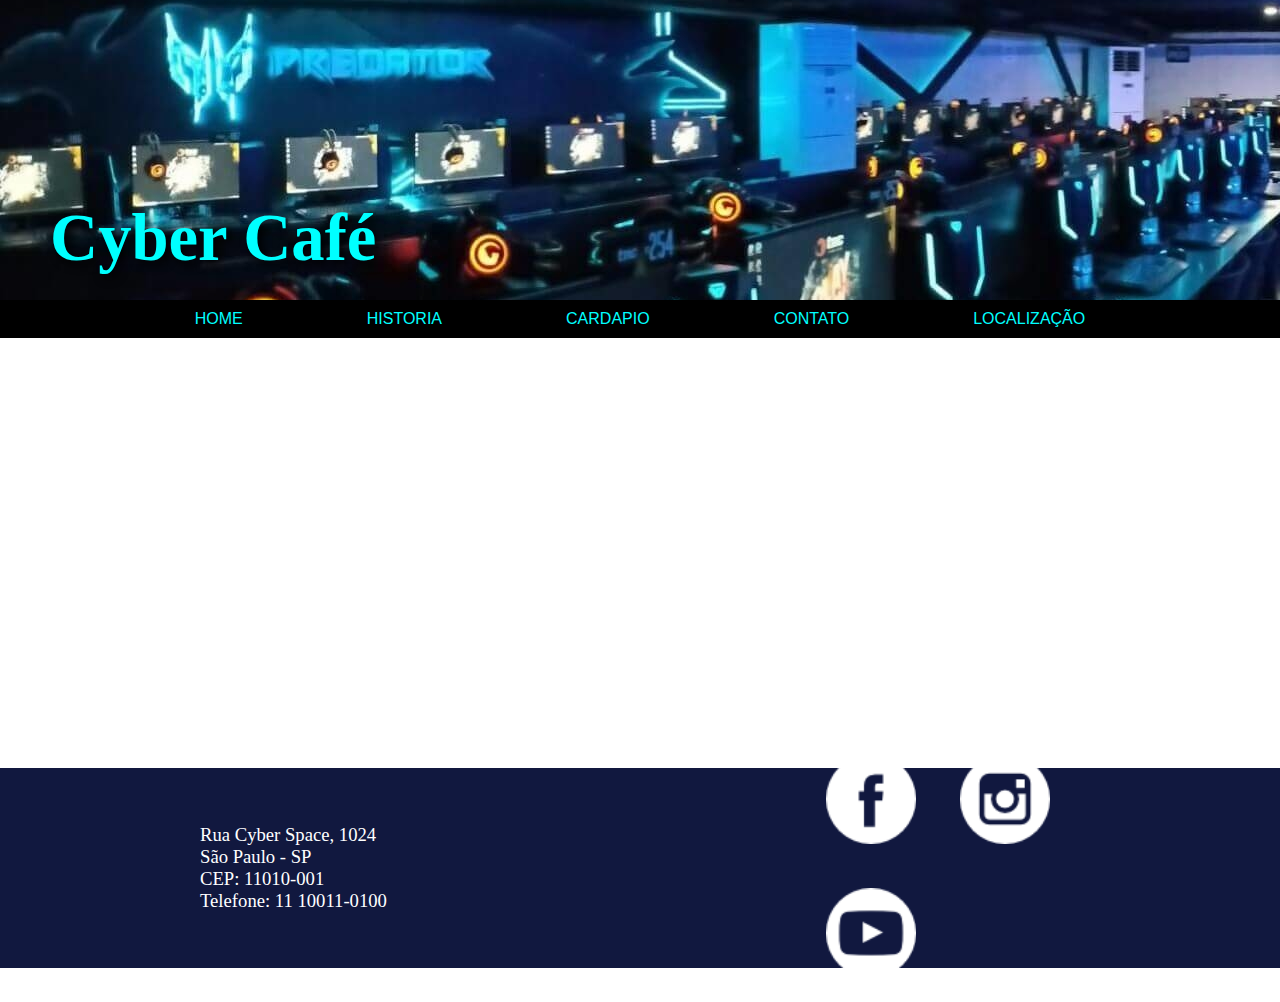
==== 2-06042022/cafeteria/index.html @ 4674923c "gerando as paginas do projeto" ====
<!DOCTYPE html>
<html lang="pt-br">
<head>
    <meta charset="UTF-8">
    <meta http-equiv="X-UA-Compatible" content="IE=edge">
    <meta name="viewport" content="width=device-width, initial-scale=1.0">
    <meta name="keywords" content="Cafeteria,Café,Bolinho,Doces">
    <link rel="stylesheet" href="css/styles.css">
    <title>Cyber Café</title>
</head>
<body>
    <header>
        <h1>Cyber Café</h1>
    </header>
    <nav>
        <ul>
            <li><a href="index.html">HOME</a></li>
            <li><a href="historia.html">HISTORIA</a></li>
            <li><a href="cardapio.html">CARDAPIO</a></li>
            <li><a href="contato.html">CONTATO</a></li>
            <li><a href="localizacao.html">LOCALIZAÇÃO</a></li>
        </ul>
    </nav>
    <main></main>
    <footer>
        <div id="endereco">
            Rua Cyber Space, 1024 <br>
            São Paulo - SP <br> 
            CEP: 11010-001  <br>   
            Telefone: 11 10011-0100  
        </div>

        <div id="redes">
            <ul>
                <li><a href="http://www.facebook.com" target="_blank"><img src="img/facebook.png" alt="Acesse nosso facebook"></a></li>
                <li><a href="http://www.instagram.com" target="_blank"><img src="img/instagram.png" alt="Acesse nosso instagram"></a></li>
                <li><a href="http://www.youtube.com" target="_blank"><img src="img/youtube.png" alt="Acesse nosso canal no youtube"></a></li>
            </ul>
        </div>
    </footer>    
</body>
</html>
---- 2-06042022/cafeteria/css/styles.css ----
/* 
arquivo de css (Cascade style sheet-folha de estilo em cascata
é utilizado para fazer a camada de formatação de um 
site em html.
*/
/* 
Vamos formatar todos os elementos presentes em uma pagina html
 usando o *(asterisco) e aplicar margem externa e interna 
 zero(0) e realizar o ajuste das caixas html
*/
* {
  margin: 0px; /*margem externa*/
  padding: 0px; /*margem interna*/
  box-sizing: border-box; /*ajuste de padding para n criar a barra de rolamento*/
}

header {
  height: 300px; /*aplicar altura ao cabeçalho*/
  background-image: url("../img/cyber.jpg");
  background-size: 100% cover;
  background-position-y: -400px;
  padding-left: 50px;
  padding-top: 200px;
}
h1 {
  font-family: verdana;
  font-size: 50pt;
  color: cyan;
  text-shadow: 4px 4px 10px black;
}
nav {
  background-color: black;
  padding: 10px;
  text-align: center;
}
nav ul li {
  display: inline-block;
  margin-inline: 60px;
}
nav ul li a {
  color: cyan;
  font-family: arial;
  text-decoration: none;
}
main {
  padding: 215px;
}
footer {
  background-color: rgb(17, 24, 63);
  /* permitir com que o roda pé fique com seu conteudo flexivel */
  display: flex;
  /* dispor o conteudo em linha */
  flex-direction: row;
  /* ajustar o conteudo com justify-content e align-items */
  justify-content: center;
  align-items: center;
  height: 200px;
}
footer div {
  margin: 200px;
}
#endereco {
  font-family: verdana;
  font-size: 14pt;
  color: white;
  width: 300px;
  text-align: left;
}
#redes ul {
  /* retirar as bolinha de marcação */
  list-style: none;
}
/* vamos dispor as imagens das redes em linha com display inline-block */
#redes ul li {
  display: inline-block;
  margin: 20px;
}
#redes ul li a img {
  width: 90px;
  height: 90px;
}
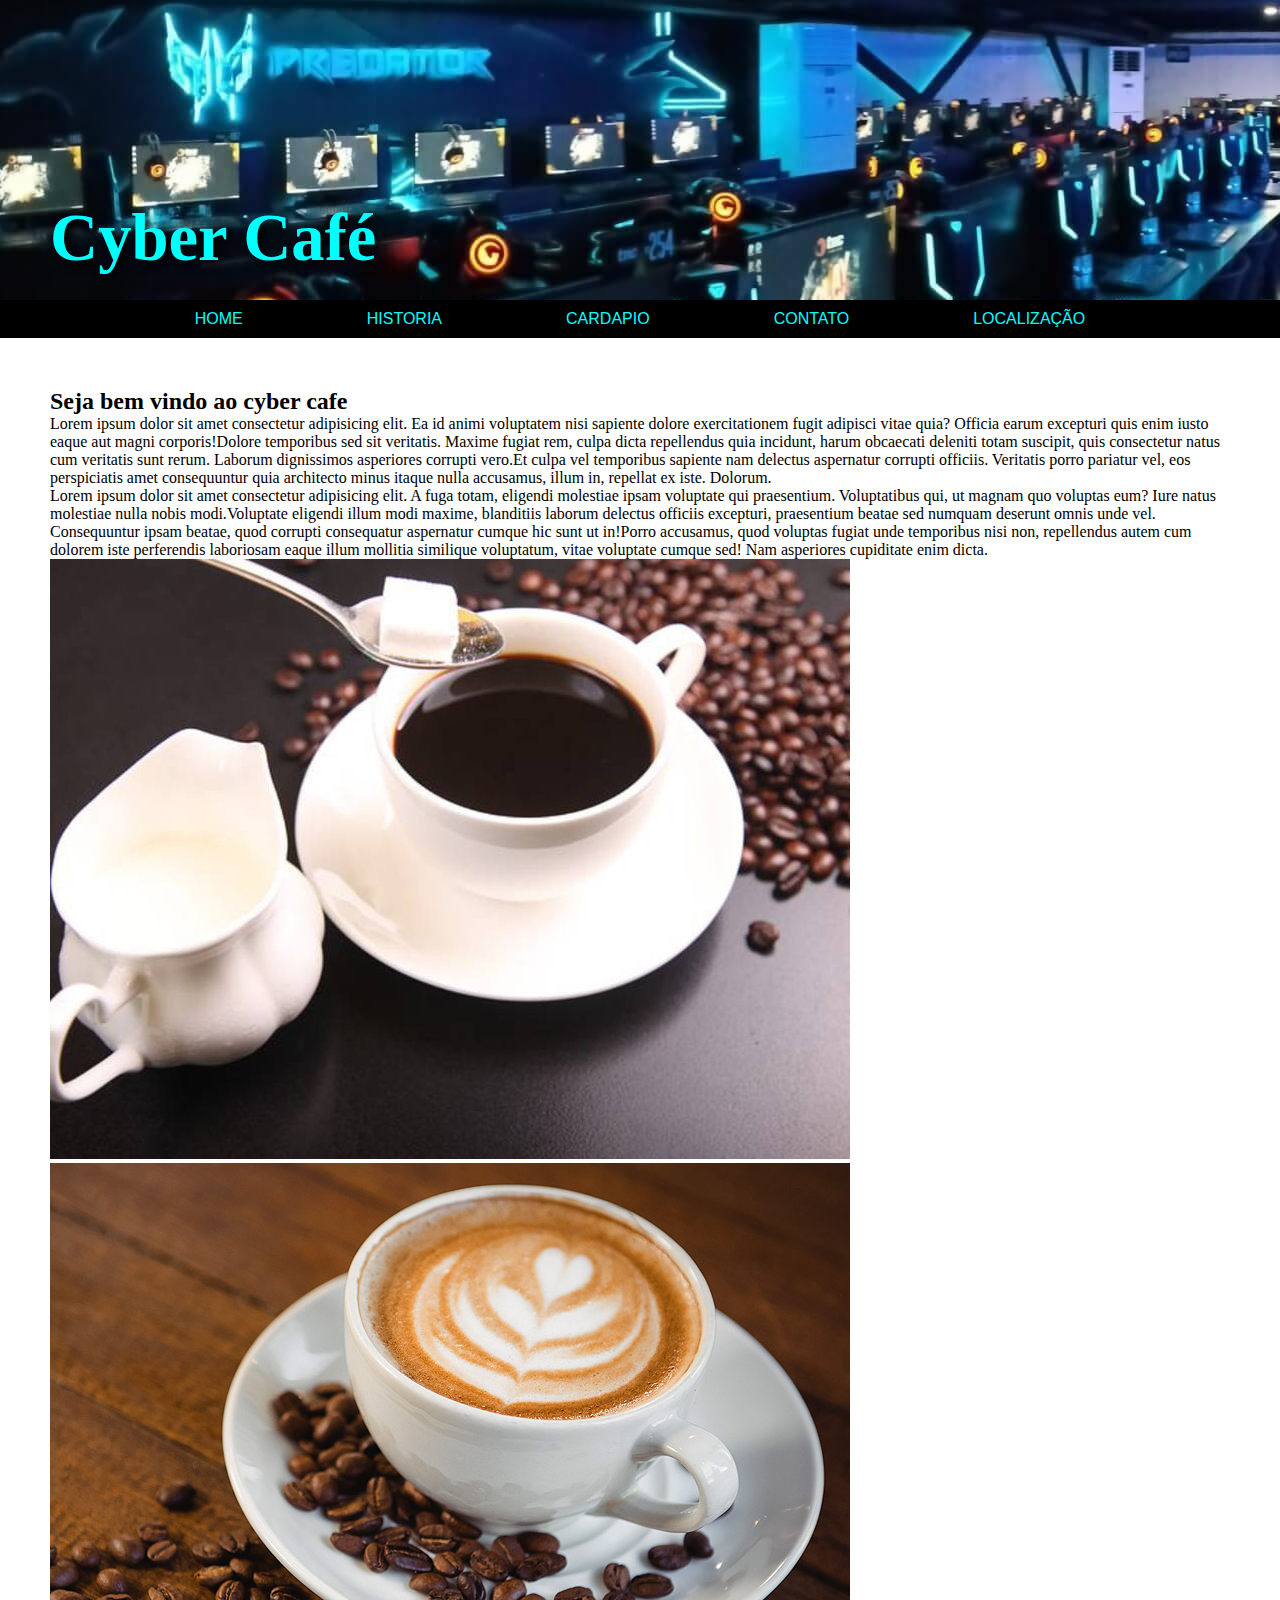
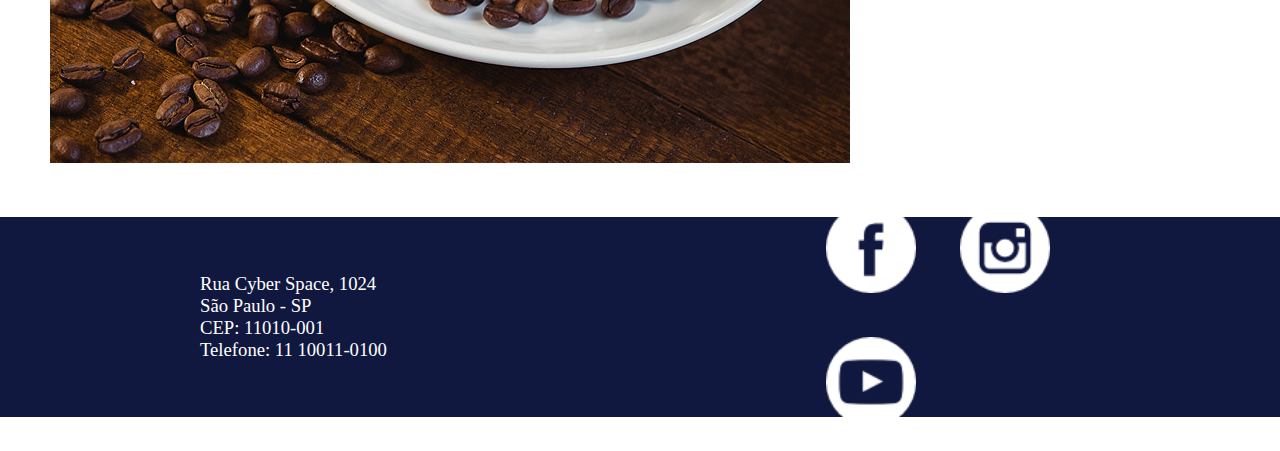
==== commit 3abf4a88: "inicio da formatação do index" ====
--- a/2-06042022/cafeteria/index.html
+++ b/2-06042022/cafeteria/index.html
@@ -21,7 +21,15 @@
             <li><a href="localizacao.html">LOCALIZAÇÃO</a></li>
         </ul>
     </nav>
-    <main></main>
+    <main>
+        <h2>Seja bem vindo ao cyber cafe</h2>
+        <p><span>Lorem ipsum dolor sit amet consectetur adipisicing elit. Ea id animi voluptatem nisi sapiente dolore exercitationem fugit adipisci vitae quia? Officia earum excepturi quis enim iusto eaque aut magni corporis!</span><span>Dolore temporibus sed sit veritatis. Maxime fugiat rem, culpa dicta repellendus quia incidunt, harum obcaecati deleniti totam suscipit, quis consectetur natus cum veritatis sunt rerum. Laborum dignissimos asperiores corrupti vero.</span><span>Et culpa vel temporibus sapiente nam delectus aspernatur corrupti officiis. Veritatis porro pariatur vel, eos perspiciatis amet consequuntur quia architecto minus itaque nulla accusamus, illum in, repellat ex iste. Dolorum.</span></p>
+        <p><span>Lorem ipsum dolor sit amet consectetur adipisicing elit. A fuga totam, eligendi molestiae ipsam voluptate qui praesentium. Voluptatibus qui, ut magnam quo voluptas eum? Iure natus molestiae nulla nobis modi.</span><span>Voluptate eligendi illum modi maxime, blanditiis laborum delectus officiis excepturi, praesentium beatae sed numquam deserunt omnis unde vel. Consequuntur ipsam beatae, quod corrupti consequatur aspernatur cumque hic sunt ut in!</span><span>Porro accusamus, quod voluptas fugiat unde temporibus nisi non, repellendus autem cum dolorem iste perferendis laboriosam eaque illum mollitia similique voluptatum, vitae voluptate cumque sed! Nam asperiores cupiditate enim dicta.</span></p>
+        <div id="imagehome">
+            <img src="img/cafe4.jpg" alt="café">
+            <img src="img/cafe2.jpg" alt="outro café">
+        </div>
+    </main>
     <footer>
         <div id="endereco">
             Rua Cyber Space, 1024 <br>
--- a/2-06042022/cafeteria/css/styles.css
+++ b/2-06042022/cafeteria/css/styles.css
@@ -43,7 +43,7 @@
   text-decoration: none;
 }
 main {
-  padding: 215px;
+  padding: 50px;
 }
 footer {
   background-color: rgb(17, 24, 63);
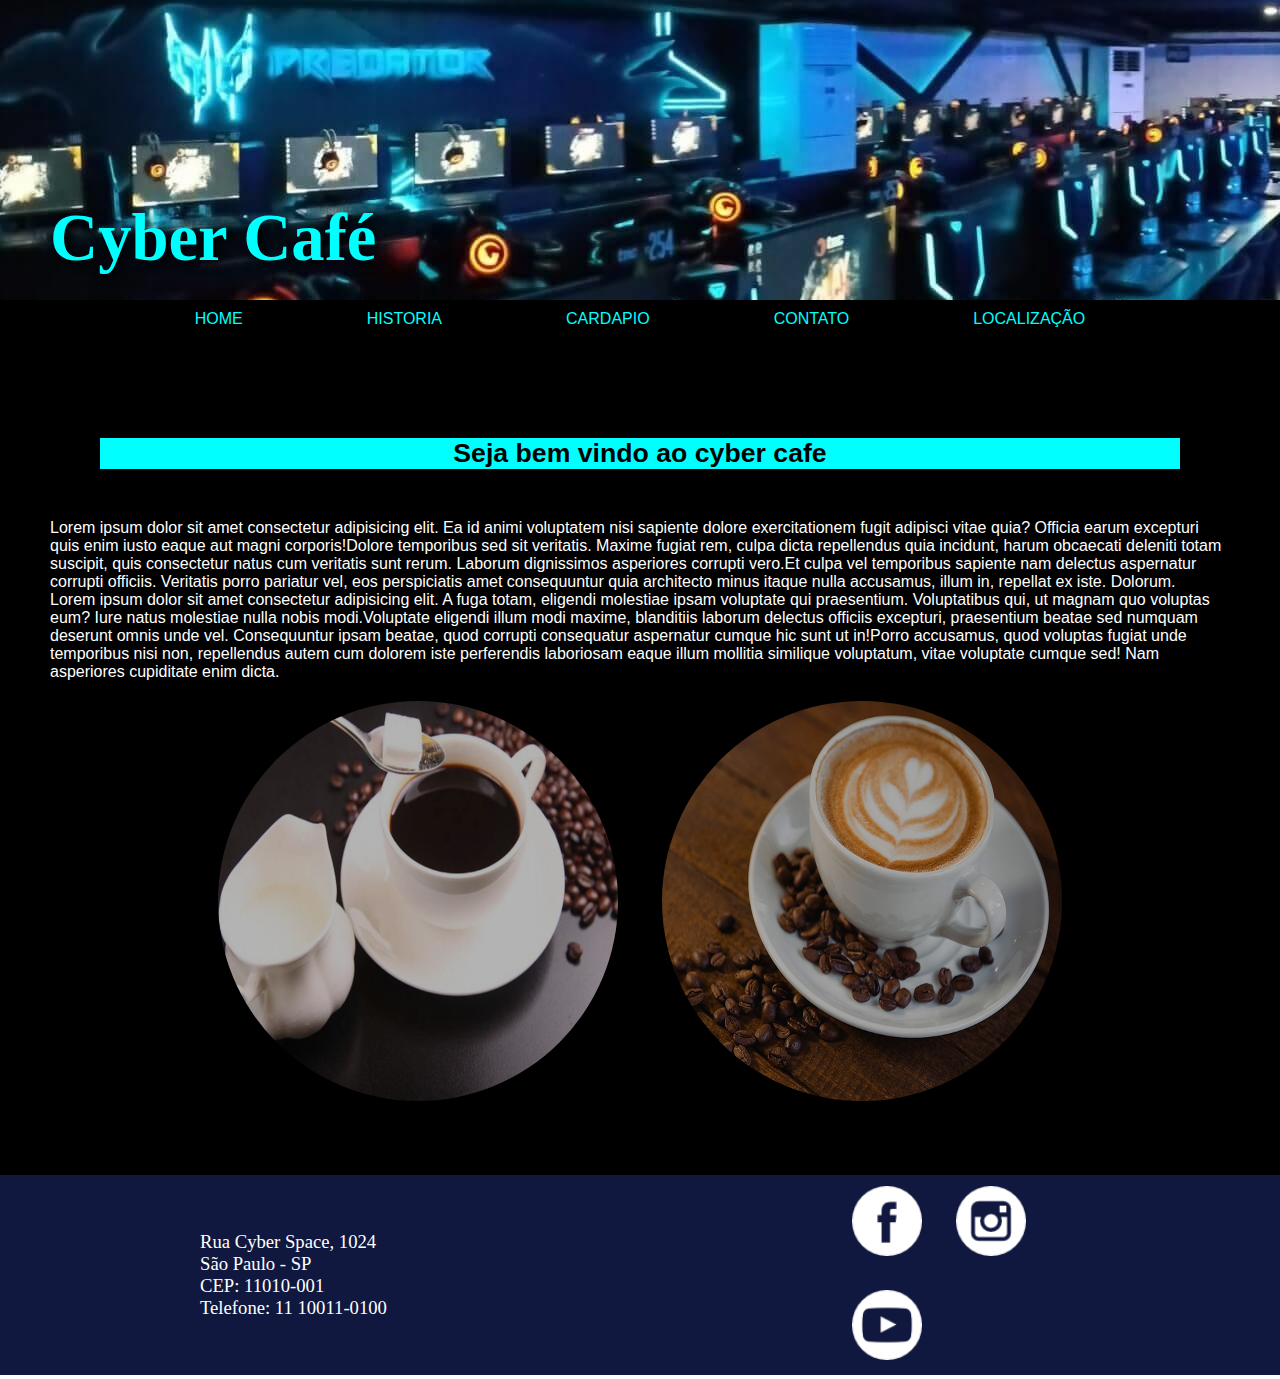
==== commit d825fe51: "criação e estilização cardapio" ====
--- a/2-06042022/cafeteria/index.html
+++ b/2-06042022/cafeteria/index.html
@@ -25,7 +25,7 @@
         <h2>Seja bem vindo ao cyber cafe</h2>
         <p><span>Lorem ipsum dolor sit amet consectetur adipisicing elit. Ea id animi voluptatem nisi sapiente dolore exercitationem fugit adipisci vitae quia? Officia earum excepturi quis enim iusto eaque aut magni corporis!</span><span>Dolore temporibus sed sit veritatis. Maxime fugiat rem, culpa dicta repellendus quia incidunt, harum obcaecati deleniti totam suscipit, quis consectetur natus cum veritatis sunt rerum. Laborum dignissimos asperiores corrupti vero.</span><span>Et culpa vel temporibus sapiente nam delectus aspernatur corrupti officiis. Veritatis porro pariatur vel, eos perspiciatis amet consequuntur quia architecto minus itaque nulla accusamus, illum in, repellat ex iste. Dolorum.</span></p>
         <p><span>Lorem ipsum dolor sit amet consectetur adipisicing elit. A fuga totam, eligendi molestiae ipsam voluptate qui praesentium. Voluptatibus qui, ut magnam quo voluptas eum? Iure natus molestiae nulla nobis modi.</span><span>Voluptate eligendi illum modi maxime, blanditiis laborum delectus officiis excepturi, praesentium beatae sed numquam deserunt omnis unde vel. Consequuntur ipsam beatae, quod corrupti consequatur aspernatur cumque hic sunt ut in!</span><span>Porro accusamus, quod voluptas fugiat unde temporibus nisi non, repellendus autem cum dolorem iste perferendis laboriosam eaque illum mollitia similique voluptatum, vitae voluptate cumque sed! Nam asperiores cupiditate enim dicta.</span></p>
-        <div id="imagehome">
+        <div id="imghome">
             <img src="img/cafe4.jpg" alt="café">
             <img src="img/cafe2.jpg" alt="outro café">
         </div>
--- a/2-06042022/cafeteria/css/styles.css
+++ b/2-06042022/cafeteria/css/styles.css
@@ -44,6 +44,7 @@
 }
 main {
   padding: 50px;
+  background-color: black;
 }
 footer {
   background-color: rgb(17, 24, 63);
@@ -73,9 +74,128 @@
 /* vamos dispor as imagens das redes em linha com display inline-block */
 #redes ul li {
   display: inline-block;
+  margin: 15px;
+}
+#redes ul li a img {
+  width: 70px;
+  height: 70px;
+}
+p {
+  color: white;
+  font-size: 12pt;
+  font-family: arial;
+}
+h2 {
+  font-family: Arial;
+  font-size: 20pt;
+  margin: 50px;
+  background-color: cyan;
+  color: black;
+  text-align: center;
+}
+/* começo home */
+#imghome {
+  text-align: center;
+}
+
+#imghome img {
+  width: 400px; /*largura da imagem*/
+  height: 400px; /*altura da imagem*/
+  /* arredondar os cantos da imagem */
+  border-radius: 250px;
+  opacity: 0.7; /*colocar a imagem em 70% de opacidade*/
   margin: 20px;
-}
-#redes ul li a img {
-  width: 90px;
-  height: 90px;
-}
+  /* Efeito de transição. Isso fará com que a imagem tenha
+  uma animação quando passar o mouse sobre ela */
+  transition: ease 1s;
+}
+#imghome img:hover {
+  opacity: 1;
+  /* width: 500px;
+  height: 500px; */
+  transform: scale(1.2);
+  /*transform: rotate(360deg); /*girar a imagem em 360graus*/
+}
+/* fim home */
+/* começo historia */
+#imghistoria {
+  text-align: center;
+  width: 90%;
+  margin-left: auto;
+  margin-right: auto;
+}
+#imghistoria img {
+  width: 20%;
+  height: 200px;
+  margin: 5px;
+}
+#videohistoria {
+  width: 80%;
+  margin-left: auto;
+  margin-right: auto;
+}
+#videohistoria iframe {
+  width: 100%;
+  height: 500px;
+  margin: 10px;
+}
+/* fim historia */
+/* inicio stilos cardapio */
+h3 {
+  /* por tudo em maiusculo */
+  text-transform: uppercase;
+  color: blue;
+  font-size: 20pt;
+  font-family: verdana;
+  margin: 30px;
+  padding-left: 25px;
+}
+#linha {
+  display: flex;
+  flex-direction: row;
+  flex-wrap: wrap;
+  justify-content: center;
+  align-items: center;
+}
+#linha #produto {
+  width: 45%;
+  margin: 10px;
+  display: flex;
+  flex-direction: row;
+}
+
+#linha #produto #imgprod img {
+  width: 100%;
+  height: 225px;
+  border-radius: 10px;
+}
+#linha #produto #imgprod,
+#linha #produto #descricao {
+  width: 48%;
+  margin: 10px;
+}
+
+h4 {
+  font-family: verdana;
+  font-size: 12pt;
+  color: white;
+  margin: 7px;
+}
+h5 {
+  font-family: "Lucida Sans";
+  font-weight: lighter;
+  font-size: 10pt;
+  color: white;
+  margin: 7px;
+}
+h6 {
+  font-family: "Lucida Sans";
+  font-size: 8pt;
+  color: cyan;
+  margin: 7px;
+}
+#linha #produto:hover {
+  background-color: blue;
+  color: white;
+  cursor: pointer;
+}
